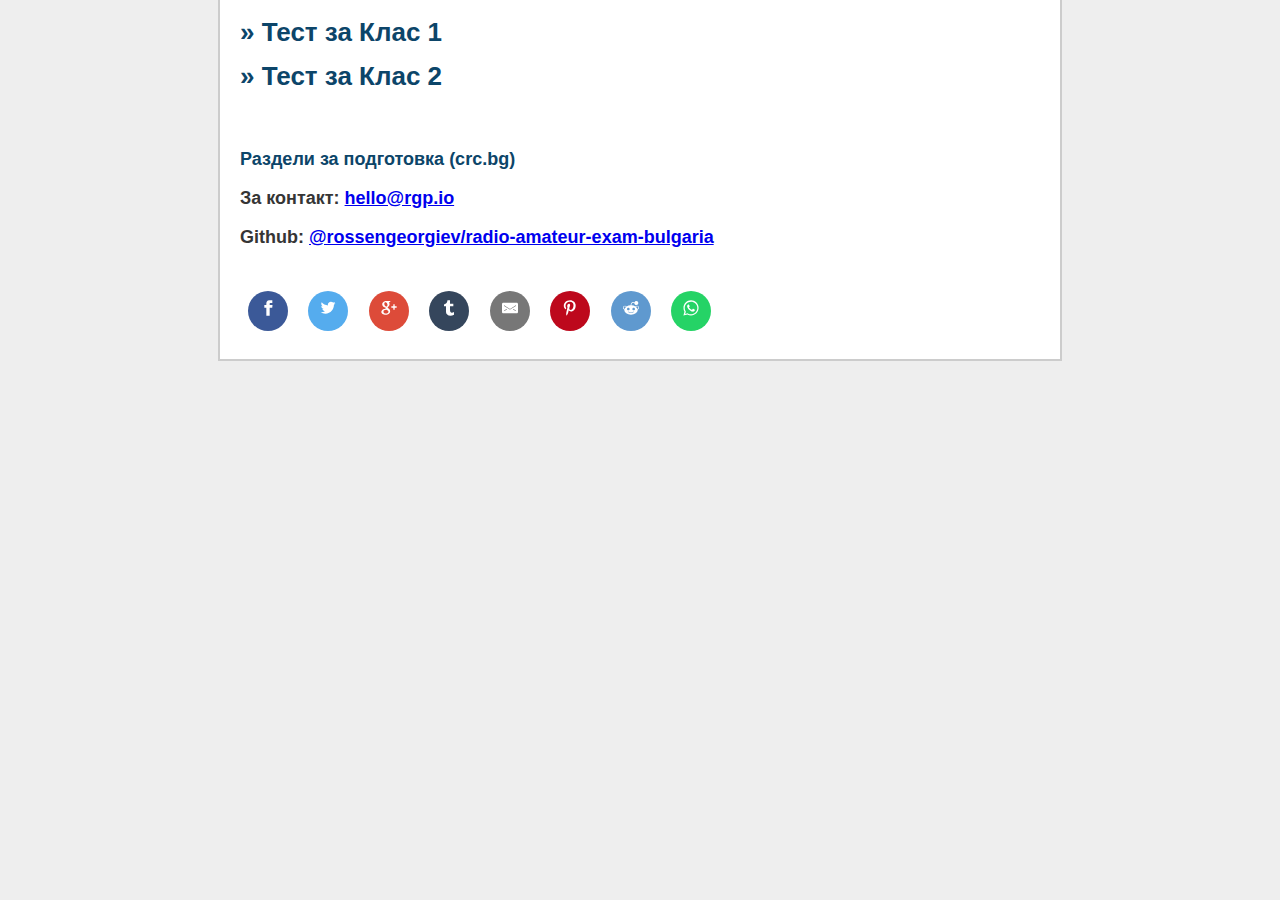
==== index.html @ d1523624 "main" ====
<!DOCTYPE html>
<html>
    <head>
		<meta http-equiv="Content-Type" content="text/html; charset=utf-8">

        <title>Подготовка за Радиолибителски клас 1 & 2</title>

        <link href="css/reset.css" media="screen" rel="stylesheet" type="text/css">
        <link href="css/slickQuiz.css" media="screen" rel="stylesheet" type="text/css">
        <link href="css/master.css" media="screen" rel="stylesheet" type="text/css">
        <link href="css/sharebuttons.css" media="screen" rel="stylesheet" type="text/css">
    </head>

    <body id="slickQuiz">
        <h1 class="quizName"><a class="link" href="class1.html">» Тест за Клас 1</a></h1>
		<h1 class="quizName"><a class="link" href="class2.html">» Тест за Клас 2</a></h1>
        <br/>
		<h3 class="quizName"><a class="link" target="_blank" href="http://www.crc.bg/section.php?id=363&lang=bg">Раздели за подготовка (crc.bg)</a></h1>
        <h3 class="quizName">За контакт: <a href="mailto:hello@rgp.io">hello@rgp.io</a></h3>
        <h3 class="quizName">Github: <a href="https://github.com/rossengeorgiev/radio-amateur-exam-bulgaria">@rossengeorgiev/radio-amateur-exam-bulgaria</a></h3>
        <br/>
<!-- Sharingbutton Facebook -->
<a class="resp-sharing-button__link" href="https://facebook.com/sharer/sharer.php?u=http%3A%2F%2Frgp.io%2Fradio-amateur-exam-bulgaria%2F%20" target="_blank" aria-label="">
  <div class="resp-sharing-button resp-sharing-button--facebook resp-sharing-button--small"><div aria-hidden="true" class="resp-sharing-button__icon resp-sharing-button__icon--solid">
    <svg version="1.1" x="0px" y="0px" width="24px" height="24px" viewBox="0 0 24 24" enable-background="new 0 0 24 24" xml:space="preserve">
        <g>
            <path d="M18.768,7.465H14.5V5.56c0-0.896,0.594-1.105,1.012-1.105s2.988,0,2.988,0V0.513L14.171,0.5C10.244,0.5,9.5,3.438,9.5,5.32 v2.145h-3v4h3c0,5.212,0,12,0,12h5c0,0,0-6.85,0-12h3.851L18.768,7.465z"/>
        </g>
    </svg>
    </div>
  </div>
</a>

<!-- Sharingbutton Twitter -->
<a class="resp-sharing-button__link" href="https://twitter.com/intent/tweet/?text=%D0%9F%D0%BE%D0%B4%D0%B3%D0%BE%D1%82%D0%BE%D0%B2%D0%BA%D0%B0%20%D0%B7%D0%B0%20%D0%A0%D0%B0%D0%B4%D0%B8%D0%BE%D0%BB%D0%B8%D0%B1%D0%B8%D1%82%D0%B5%D0%BB%D1%81%D0%BA%D0%B8%20%D0%BA%D0%BB%D0%B0%D1%81%201%20%26%202&amp;url=http%3A%2F%2Frgp.io%2Fradio-amateur-exam-bulgaria%2F%20" target="_blank" aria-label="">
  <div class="resp-sharing-button resp-sharing-button--twitter resp-sharing-button--small"><div aria-hidden="true" class="resp-sharing-button__icon resp-sharing-button__icon--solid">
    <svg version="1.1" x="0px" y="0px" width="24px" height="24px" viewBox="0 0 24 24" enable-background="new 0 0 24 24" xml:space="preserve">
        <g>
            <path d="M23.444,4.834c-0.814,0.363-1.5,0.375-2.228,0.016c0.938-0.562,0.981-0.957,1.32-2.019c-0.878,0.521-1.851,0.9-2.886,1.104 C18.823,3.053,17.642,2.5,16.335,2.5c-2.51,0-4.544,2.036-4.544,4.544c0,0.356,0.04,0.703,0.117,1.036 C8.132,7.891,4.783,6.082,2.542,3.332C2.151,4.003,1.927,4.784,1.927,5.617c0,1.577,0.803,2.967,2.021,3.782 C3.203,9.375,2.503,9.171,1.891,8.831C1.89,8.85,1.89,8.868,1.89,8.888c0,2.202,1.566,4.038,3.646,4.456 c-0.666,0.181-1.368,0.209-2.053,0.079c0.579,1.804,2.257,3.118,4.245,3.155C5.783,18.102,3.372,18.737,1,18.459 C3.012,19.748,5.399,20.5,7.966,20.5c8.358,0,12.928-6.924,12.928-12.929c0-0.198-0.003-0.393-0.012-0.588 C21.769,6.343,22.835,5.746,23.444,4.834z"/>
        </g>
    </svg>
    </div>
  </div>
</a>

<!-- Sharingbutton Google+ -->
<a class="resp-sharing-button__link" href="https://plus.google.com/share?url=http%3A%2F%2Frgp.io%2Fradio-amateur-exam-bulgaria%2F%20" target="_blank" aria-label="">
  <div class="resp-sharing-button resp-sharing-button--google resp-sharing-button--small"><div aria-hidden="true" class="resp-sharing-button__icon resp-sharing-button__icon--solid">
    <svg version="1.1" x="0px" y="0px" width="24px" height="24px" viewBox="0 0 24 24" enable-background="new 0 0 24 24" xml:space="preserve">
        <g>
            <path d="M11.366,12.928c-0.729-0.516-1.393-1.273-1.404-1.505c0-0.425,0.038-0.627,0.988-1.368 c1.229-0.962,1.906-2.228,1.906-3.564c0-1.212-0.37-2.289-1.001-3.044h0.488c0.102,0,0.2-0.033,0.282-0.091l1.364-0.989 c0.169-0.121,0.24-0.338,0.176-0.536C14.102,1.635,13.918,1.5,13.709,1.5H7.608c-0.667,0-1.345,0.118-2.011,0.347 c-2.225,0.766-3.778,2.66-3.778,4.605c0,2.755,2.134,4.845,4.987,4.91c-0.056,0.22-0.084,0.434-0.084,0.645 c0,0.425,0.108,0.827,0.33,1.216c-0.026,0-0.051,0-0.079,0c-2.72,0-5.175,1.334-6.107,3.32C0.623,17.06,0.5,17.582,0.5,18.098 c0,0.501,0.129,0.984,0.382,1.438c0.585,1.046,1.843,1.861,3.544,2.289c0.877,0.223,1.82,0.335,2.8,0.335 c0.88,0,1.718-0.114,2.494-0.338c2.419-0.702,3.981-2.482,3.981-4.538C13.701,15.312,13.068,14.132,11.366,12.928z M3.66,17.443 c0-1.435,1.823-2.693,3.899-2.693h0.057c0.451,0.005,0.892,0.072,1.309,0.2c0.142,0.098,0.28,0.192,0.412,0.282 c0.962,0.656,1.597,1.088,1.774,1.783c0.041,0.175,0.063,0.35,0.063,0.519c0,1.787-1.333,2.693-3.961,2.693 C5.221,20.225,3.66,19.002,3.66,17.443z M5.551,3.89c0.324-0.371,0.75-0.566,1.227-0.566l0.055,0 c1.349,0.041,2.639,1.543,2.876,3.349c0.133,1.013-0.092,1.964-0.601,2.544C8.782,9.589,8.363,9.783,7.866,9.783H7.865H7.844 c-1.321-0.04-2.639-1.6-2.875-3.405C4.836,5.37,5.049,4.462,5.551,3.89z"/>
            <polygon points="23.5,9.5 20.5,9.5 20.5,6.5 18.5,6.5 18.5,9.5 15.5,9.5 15.5,11.5 18.5,11.5 18.5,14.5 20.5,14.5 20.5,11.5  23.5,11.5 	"/>
        </g>
    </svg>
    </div>
  </div>
</a>

<!-- Sharingbutton Tumblr -->
<a class="resp-sharing-button__link" href="https://www.tumblr.com/widgets/share/tool?posttype=link&amp;title=%D0%9F%D0%BE%D0%B4%D0%B3%D0%BE%D1%82%D0%BE%D0%B2%D0%BA%D0%B0%20%D0%B7%D0%B0%20%D0%A0%D0%B0%D0%B4%D0%B8%D0%BE%D0%BB%D0%B8%D0%B1%D0%B8%D1%82%D0%B5%D0%BB%D1%81%D0%BA%D0%B8%20%D0%BA%D0%BB%D0%B0%D1%81%201%20%26%202&amp;caption=%D0%9F%D0%BE%D0%B4%D0%B3%D0%BE%D1%82%D0%BE%D0%B2%D0%BA%D0%B0%20%D0%B7%D0%B0%20%D0%A0%D0%B0%D0%B4%D0%B8%D0%BE%D0%BB%D0%B8%D0%B1%D0%B8%D1%82%D0%B5%D0%BB%D1%81%D0%BA%D0%B8%20%D0%BA%D0%BB%D0%B0%D1%81%201%20%26%202&amp;content=http%3A%2F%2Frgp.io%2Fradio-amateur-exam-bulgaria%2F%20&amp;canonicalUrl=http%3A%2F%2Frgp.io%2Fradio-amateur-exam-bulgaria%2F%20&amp;shareSource=tumblr_share_button" target="_blank" aria-label="">
  <div class="resp-sharing-button resp-sharing-button--tumblr resp-sharing-button--small"><div aria-hidden="true" class="resp-sharing-button__icon resp-sharing-button__icon--solid">
    <svg version="1.1" x="0px" y="0px" width="24px" height="24px" viewBox="0 0 24 24" enable-background="new 0 0 24 24" xml:space="preserve">
        <g>
            <path d="M13.5,0.5v5h5v4h-5v5.515c0,5.028,3.52,4.427,6,2.798v4.433c-6.728,3.172-12-0.064-12-4.255V9.5h-3V6.668 c0.903-0.293,2.245-0.714,2.889-1.261c0.646-0.551,1.162-1.208,1.551-1.976C9.331,2.664,9.6,1.686,9.746,0.5H13.5z"/>
        </g>
    </svg>
    </div>
  </div>
</a>

<!-- Sharingbutton E-Mail -->
<a class="resp-sharing-button__link" href="mailto:?subject=%D0%9F%D0%BE%D0%B4%D0%B3%D0%BE%D1%82%D0%BE%D0%B2%D0%BA%D0%B0%20%D0%B7%D0%B0%20%D0%A0%D0%B0%D0%B4%D0%B8%D0%BE%D0%BB%D0%B8%D0%B1%D0%B8%D1%82%D0%B5%D0%BB%D1%81%D0%BA%D0%B8%20%D0%BA%D0%BB%D0%B0%D1%81%201%20%26%202&amp;body=http%3A%2F%2Frgp.io%2Fradio-amateur-exam-bulgaria%2F%20" target="_self" aria-label="">
  <div class="resp-sharing-button resp-sharing-button--email resp-sharing-button--small"><div aria-hidden="true" class="resp-sharing-button__icon resp-sharing-button__icon--solid">
    <svg version="1.1" x="0px" y="0px" width="24px" height="24px" viewBox="0 0 24 24" enable-background="new 0 0 24 24" xml:space="preserve">
        <path d="M22,4H2C0.897,4,0,4.897,0,6v12c0,1.103,0.897,2,2,2h20c1.103,0,2-0.897,2-2V6C24,4.897,23.103,4,22,4z M7.248,14.434 l-3.5,2C3.67,16.479,3.584,16.5,3.5,16.5c-0.174,0-0.342-0.09-0.435-0.252c-0.137-0.239-0.054-0.545,0.186-0.682l3.5-2 c0.24-0.137,0.545-0.054,0.682,0.186C7.571,13.992,7.488,14.297,7.248,14.434z M12,14.5c-0.094,0-0.189-0.026-0.271-0.08l-8.5-5.5 C2.997,8.77,2.93,8.46,3.081,8.229c0.15-0.23,0.459-0.298,0.691-0.147L12,13.405l8.229-5.324c0.232-0.15,0.542-0.084,0.691,0.147 c0.15,0.232,0.083,0.542-0.148,0.691l-8.5,5.5C12.189,14.474,12.095,14.5,12,14.5z M20.934,16.248 C20.842,16.41,20.673,16.5,20.5,16.5c-0.084,0-0.169-0.021-0.248-0.065l-3.5-2c-0.24-0.137-0.323-0.442-0.186-0.682 s0.443-0.322,0.682-0.186l3.5,2C20.988,15.703,21.071,16.009,20.934,16.248z"/>
    </svg>
    </div>
  </div>
</a>

<!-- Sharingbutton Pinterest -->
<a class="resp-sharing-button__link" href="https://pinterest.com/pin/create/button/?url=http%3A%2F%2Frgp.io%2Fradio-amateur-exam-bulgaria%2F%20&amp;media=http%3A%2F%2Frgp.io%2Fradio-amateur-exam-bulgaria%2F%20&amp;summary=%D0%9F%D0%BE%D0%B4%D0%B3%D0%BE%D1%82%D0%BE%D0%B2%D0%BA%D0%B0%20%D0%B7%D0%B0%20%D0%A0%D0%B0%D0%B4%D0%B8%D0%BE%D0%BB%D0%B8%D0%B1%D0%B8%D1%82%D0%B5%D0%BB%D1%81%D0%BA%D0%B8%20%D0%BA%D0%BB%D0%B0%D1%81%201%20%26%202" target="_blank" aria-label="">
  <div class="resp-sharing-button resp-sharing-button--pinterest resp-sharing-button--small"><div aria-hidden="true" class="resp-sharing-button__icon resp-sharing-button__icon--solid">
    <svg version="1.1" x="0px" y="0px" width="24px" height="24px" viewBox="0 0 24 24" enable-background="new 0 0 24 24" xml:space="preserve">
        <path d="M12.137,0.5C5.86,0.5,2.695,5,2.695,8.752c0,2.272,0.8 ,4.295,2.705,5.047c0.303,0.124,0.574,0.004,0.661-0.33 c0.062-0.231,0.206-0.816,0.271-1.061c0.088-0.331,0.055-0.446-0.19-0.736c-0.532-0.626-0.872-1.439-0.872-2.59 c0-3.339,2.498-6.328,6.505-6.328c3.548,0,5.497,2.168,5.497,5.063c0,3.809-1.687,7.024-4.189,7.024 c-1.382,0-2.416-1.142-2.085-2.545c0.397-1.675,1.167-3.479,1.167-4.688c0-1.081-0.58-1.983-1.782-1.983 c-1.413,0-2.548,1.461-2.548,3.42c0,1.247,0.422,2.09,0.422,2.09s-1.445,6.126-1.699,7.199c-0.505,2.137-0.076,4.756-0.04,5.02 c0.021,0.157,0.224,0.195,0.314,0.078c0.13-0.171,1.813-2.25,2.385-4.325c0.162-0.589,0.929-3.632,0.929-3.632 c0.459,0.876,1.801,1.646,3.228,1.646c4.247,0,7.128-3.871,7.128-9.053C20.5,4.15,17.182,0.5,12.137,0.5z"/>
    </svg>
    </div>
  </div>
</a>

<!-- Sharingbutton Reddit -->
<a class="resp-sharing-button__link" href="https://reddit.com/submit/?url=http%3A%2F%2Frgp.io%2Fradio-amateur-exam-bulgaria%2F%20" target="_blank" aria-label="">
  <div class="resp-sharing-button resp-sharing-button--reddit resp-sharing-button--small"><div aria-hidden="true" class="resp-sharing-button__icon resp-sharing-button__icon--solid">
    <svg version="1.1" x="0px" y="0px" width="24px" height="24px" viewBox="0 0 24 24" enable-background="new 0 0 24 24" xml:space="preserve">
        <path d="M24,11.5c0-1.654-1.346-3-3-3c-0.964,0-1.863,0.476-2.422,1.241c-1.639-1.006-3.747-1.64-6.064-1.723 c0.064-1.11,0.4-3.049,1.508-3.686c0.72-0.414,1.733-0.249,3.01,0.478C17.189,6.317,18.452,7.5,20,7.5c1.654,0,3-1.346,3-3 s-1.346-3-3-3c-1.382,0-2.536,0.944-2.883,2.217C15.688,3,14.479,2.915,13.521,3.466c-1.642,0.945-1.951,3.477-2.008,4.551 C9.186,8.096,7.067,8.731,5.422,9.741C4.863,8.976,3.964,8.5,3,8.5c-1.654,0-3,1.346-3,3c0,1.319,0.836,2.443,2.047,2.844 C2.019,14.56,2,14.778,2,15c0,3.86,4.486,7,10,7s10-3.14,10-7c0-0.222-0.019-0.441-0.048-0.658C23.148,13.938,24,12.795,24,11.5z  M2.286,13.366C1.522,13.077,1,12.351,1,11.5c0-1.103,0.897-2,2-2c0.635,0,1.217,0.318,1.59,0.816 C3.488,11.17,2.683,12.211,2.286,13.366z M6,13.5c0-1.103,0.897-2,2-2s2,0.897,2,2c0,1.103-0.897,2-2,2S6,14.603,6,13.5z  M15.787,18.314c-1.063,0.612-2.407,0.949-3.787,0.949c-1.387,0-2.737-0.34-3.803-0.958c-0.239-0.139-0.321-0.444-0.182-0.683 c0.139-0.24,0.444-0.322,0.683-0.182c1.828,1.059,4.758,1.062,6.59,0.008c0.239-0.138,0.545-0.055,0.683,0.184 C16.108,17.871,16.026,18.177,15.787,18.314z M16,15.5c-1.103,0-2-0.897-2-2c0-1.103,0.897-2,2-2s2,0.897,2,2 C18,14.603,17.103,15.5,16,15.5z M21.713,13.365c-0.397-1.155-1.201-2.195-2.303-3.048C19.784,9.818,20.366,9.5,21,9.5 c1.103,0,2,0.897,2,2C23,12.335,22.468,13.073,21.713,13.365z"/>
    </svg>
    </div>
  </div>
</a>

<!-- Sharingbutton WhatsApp -->
<a class="resp-sharing-button__link" href="whatsapp://send?text=%D0%9F%D0%BE%D0%B4%D0%B3%D0%BE%D1%82%D0%BE%D0%B2%D0%BA%D0%B0%20%D0%B7%D0%B0%20%D0%A0%D0%B0%D0%B4%D0%B8%D0%BE%D0%BB%D0%B8%D0%B1%D0%B8%D1%82%D0%B5%D0%BB%D1%81%D0%BA%D0%B8%20%D0%BA%D0%BB%D0%B0%D1%81%201%20%26%202%20http%3A%2F%2Frgp.io%2Fradio-amateur-exam-bulgaria%2F%20" target="_blank" aria-label="">
  <div class="resp-sharing-button resp-sharing-button--whatsapp resp-sharing-button--small"><div aria-hidden="true" class="resp-sharing-button__icon resp-sharing-button__icon--solid"><svg xmlns="http://www.w3.org/2000/svg" width="24" height="24" viewBox="0 0 24 24"><path stroke="none" d="M20.1,3.9C17.9,1.7,15,0.5,12,0.5C5.8,0.5,0.7,5.6,0.7,11.9c0,2,0.5,3.9,1.5,5.6l-1.6,5.9l6-1.6c1.6,0.9,3.5,1.3,5.4,1.3l0,0l0,0c6.3,0,11.4-5.1,11.4-11.4C23.3,8.9,22.2,6,20.1,3.9z M12,21.4L12,21.4c-1.7,0-3.3-0.5-4.8-1.3l-0.4-0.2l-3.5,1l1-3.4L4,17c-1-1.5-1.4-3.2-1.4-5.1c0-5.2,4.2-9.4,9.4-9.4c2.5,0,4.9,1,6.7,2.8c1.8,1.8,2.8,4.2,2.8,6.7C21.4,17.2,17.2,21.4,12,21.4z M17.1,14.3c-0.3-0.1-1.7-0.9-1.9-1c-0.3-0.1-0.5-0.1-0.7,0.1c-0.2,0.3-0.8,1-0.9,1.1c-0.2,0.2-0.3,0.2-0.6,0.1c-0.3-0.1-1.2-0.5-2.3-1.4c-0.9-0.8-1.4-1.7-1.6-2c-0.2-0.3,0-0.5,0.1-0.6s0.3-0.3,0.4-0.5c0.2-0.1,0.3-0.3,0.4-0.5c0.1-0.2,0-0.4,0-0.5c0-0.1-0.7-1.5-1-2.1C8.9,6.6,8.6,6.7,8.5,6.7c-0.2,0-0.4,0-0.6,0S7.5,6.8,7.2,7c-0.3,0.3-1,1-1,2.4s1,2.8,1.1,3c0.1,0.2,2,3.1,4.9,4.3c0.7,0.3,1.2,0.5,1.6,0.6c0.7,0.2,1.3,0.2,1.8,0.1c0.6-0.1,1.7-0.7,1.9-1.3c0.2-0.7,0.2-1.2,0.2-1.3C17.6,14.5,17.4,14.4,17.1,14.3z"/></svg>
    </div>
  </div>
</a>

    </body>
</html>
---- css/slickQuiz.css ----
/* BASE QUIZ STYLES */
/* These styles ensure that the necessary elements are hidden for toggling */

/* DO NOT EDIT UNLESS YOU KNOW WHAT YOU ARE DOING!! */

.startQuiz,
.nextQuestion,
.backToQuestion,
.questions li.question,
.questions li.question .responses,
.questions li.question .responses .correct,
.questions li.question .responses .incorrect,
.quizResults {
    display: none;
}

/* If response messages are disabled or only shown on quiz completion,
   nextQuestion button IS checkAnswer button - so it must be displayed */
.nextQuestion.checkAnswer,.checkNextQuestion {
    display: block;
}

ol.questions,
ul.answers,
ul.responses,
ol.questions li,
ul.answers li,
ul.responses li {
    list-style-type: none;
}
---- css/master.css ----
/* QUIZ STYLES */
/* Styles to prettify the quiz page */

html {
    background: #eee;
}

body {
    width: 800px;
    margin: 0 auto;
    border: 2px solid #ccc;
    border-top: none;
    background: #fff;
    padding: 20px;
    font-family: Trebuchet, Arial,Helvetica,sans-serif;
    font-size: 16px;
    color: #353535;
    line-height: 1.5em;
}

h1,h2,h3,h4,h5,h6 {font-weight: bold;}

h1 a.link, h3 a.link { text-decoration: none; color: #0C4569 }
h1 a:hover, h3 a:hover { text-decoration: underline; }

h1 {
    font-size: 26px;
    margin: 0 0 20px;
    color: #0C4569;
}
h2 {
    font-size: 22px;
    margin: 15px 0;
}
h3 {
    font-size: 18px;
    margin: 15px 0 10px;
}
h4 {
    font-size: 16px;
    margin: 10px 0;
}
h5 {
    font-size: 14px;
    margin: 10px 0 5px;
}
h6 {
    font-size: 12px;
    margin: 5px 0;
}

strong { font-weight: bold; }
em { font-style: italic; }
ul { list-style-type: circle; }
ol { list-style-type: decimal; }
ol li { list-style-type: decimal; margin-left: 20px; }

.button {
    float: left;
    width: auto;
    padding: 5px 15px;
    color:#ffffff;
    background-color:darkcyan;
    border: 1px solid #fff;
    -webkit-border-radius: 5px;
    -moz-border-radius: 5px;
    border-radius: 5px;
	text-decoration: none;
}
.button:hover {
    background-color:darkslategray;
}

.startQuiz {
    margin-top: 40px;
}

/* clearfix */
.quizArea, .quizResults {
    zoom: 1;
}
.quizArea:before, .quizArea:after, .quizResults:before, .quizResults:after {
    content: "\0020";
    display: block;
    height: 0;
    visibility: hidden;
    font-size: 0;
}
.quizArea:after, .quizResults:after {
    clear: both;
}

.questionCount {
    font-size: 14px;
    font-style: italic;
}
.questionCount span {
    font-weight: bold;
}

ol.questions {
    margin-top: 20px;
    margin-left: 0;
}
ol.questions li {
    margin-left: 0;
}

ul.answers {
    margin-left: 20px;
    margin-bottom: 20px;
}

ul.responses li {
    margin: 10px 20px 20px;
}
ul.responses li p span {
    display: block;
    font-weight: bold;
    font-size: 18px;
}
ul.responses li.correct p span {
    color: #6C9F2E;
}ul.responses li.incorrect p span {
    color: #B5121B;
}

.quizResults h3 {
    margin: 0;
}
.quizResults h3 span {
    font-weight: normal;
    font-style: italic;
}
.quizResultsCopy {
    margin-top: 20px;
}
---- css/sharebuttons.css ----
.resp-sharing-button__link,
.resp-sharing-button__icon {
  display: inline-block;
  font-size: 1em;
}

.resp-sharing-button__link {
  text-decoration: none;
  color: #fff;
  margin: 0.5em
}

.resp-sharing-button {
  border-radius: 50px;
  transition: 25ms ease-out;
  padding: 0.5em 0.75em;
  font-family: Helvetica Neue,Helvetica,Arial,sans-serif
}

.resp-sharing-button__icon svg {
  width: 1em;
  height: 1em
}

.resp-sharing-button span {
  padding-left: 0.4em
}

/* Non solid icons get a stroke */
.resp-sharing-button__icon {
  stroke: #fff;
  fill: none
}

/* Solid icons get a fill */
.resp-sharing-button__icon--solid,
.resp-sharing-button__icon--solidcircle {
  fill: #fff;
  stroke: none
}

.resp-sharing-button--twitter {
  background-color: #55acee
}

.resp-sharing-button--twitter:hover {
  background-color: #2795e9
}

.resp-sharing-button--pinterest {
  background-color: #bd081c
}

.resp-sharing-button--pinterest:hover {
  background-color: #8c0615
}

.resp-sharing-button--facebook {
  background-color: #3b5998
}

.resp-sharing-button--facebook:hover {
  background-color: #2d4373
}

.resp-sharing-button--tumblr {
  background-color: #35465C
}

.resp-sharing-button--tumblr:hover {
  background-color: #222d3c
}

.resp-sharing-button--reddit {
  background-color: #5f99cf
}

.resp-sharing-button--reddit:hover {
  background-color: #3a80c1
}

.resp-sharing-button--google {
  background-color: #dd4b39
}

.resp-sharing-button--google:hover {
  background-color: #c23321
}

.resp-sharing-button--linkedin {
  background-color: #0077b5
}

.resp-sharing-button--linkedin:hover {
  background-color: #046293
}

.resp-sharing-button--email {
  background-color: #777
}

.resp-sharing-button--email:hover {
  background-color: #5e5e5e
}

.resp-sharing-button--xing {
  background-color: #1a7576
}

.resp-sharing-button--xing:hover {
  background-color: #114c4c
}

.resp-sharing-button--whatsapp {
  background-color: #25D366
}

.resp-sharing-button--whatsapp:hover {
  background-color: #1da851
}

.resp-sharing-button--facebook {
  background-color: #3b5998;
  border-color: #3b5998;
}

.resp-sharing-button--facebook:hover,
.resp-sharing-button--facebook:active {
  background-color: #2d4373;
  border-color: #2d4373;
}

.resp-sharing-button--twitter {
  background-color: #55acee;
  border-color: #55acee;
}

.resp-sharing-button--twitter:hover,
.resp-sharing-button--twitter:active {
  background-color: #2795e9;
  border-color: #2795e9;
}

.resp-sharing-button--google {
  background-color: #dd4b39;
  border-color: #dd4b39;
}

.resp-sharing-button--google:hover,
.resp-sharing-button--google:active {
  background-color: #c23321;
  border-color: #c23321;
}

.resp-sharing-button--tumblr {
  background-color: #35465C;
  border-color: #35465C;
}

.resp-sharing-button--tumblr:hover,
.resp-sharing-button--tumblr:active {
  background-color: #222d3c;
  border-color: #222d3c;
}

.resp-sharing-button--email {
  background-color: #777777;
  border-color: #777777;
}

.resp-sharing-button--email:hover,
.resp-sharing-button--email:active {
  background-color: #5e5e5e;
  border-color: #5e5e5e;
}

.resp-sharing-button--pinterest {
  background-color: #bd081c;
  border-color: #bd081c;
}

.resp-sharing-button--pinterest:hover,
.resp-sharing-button--pinterest:active {
  background-color: #8c0615;
  border-color: #8c0615;
}

.resp-sharing-button--reddit {
  background-color: #5f99cf;
  border-color: #5f99cf;
}

.resp-sharing-button--reddit:hover,
.resp-sharing-button--reddit:active {
  background-color: #3a80c1;
  border-color: #3a80c1;
}

.resp-sharing-button--whatsapp {
  background-color: #25D366;
  border-color: #25D366;
}

.resp-sharing-button--whatsapp:hover,
.resp-sharing-button--google:active {
  background-color: #1DA851;
  border-color: #1DA851;
}
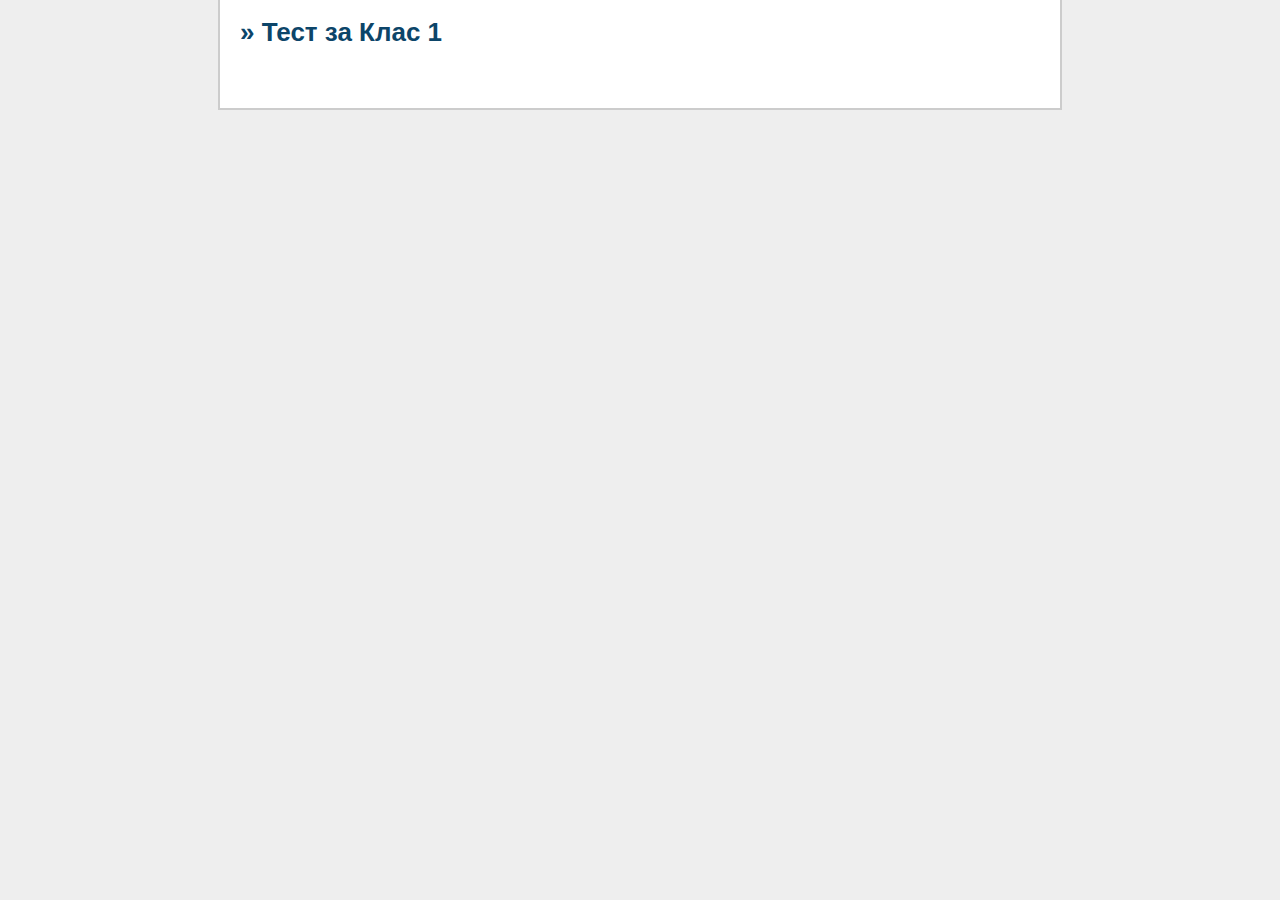
==== commit 5ab7cea8: "update index.html" ====
--- a/index.html
+++ b/index.html
@@ -3,7 +3,7 @@
     <head>
 		<meta http-equiv="Content-Type" content="text/html; charset=utf-8">
 
-        <title>Подготовка за Радиолибителски клас 1 & 2</title>
+        <title>Подготовка за Радиолибителски клас 1</title>
 
         <link href="css/reset.css" media="screen" rel="stylesheet" type="text/css">
         <link href="css/slickQuiz.css" media="screen" rel="stylesheet" type="text/css">
@@ -13,97 +13,6 @@
 
     <body id="slickQuiz">
         <h1 class="quizName"><a class="link" href="class1.html">» Тест за Клас 1</a></h1>
-		<h1 class="quizName"><a class="link" href="class2.html">» Тест за Клас 2</a></h1>
         <br/>
-		<h3 class="quizName"><a class="link" target="_blank" href="http://www.crc.bg/section.php?id=363&lang=bg">Раздели за подготовка (crc.bg)</a></h1>
-        <h3 class="quizName">За контакт: <a href="mailto:hello@rgp.io">hello@rgp.io</a></h3>
-        <h3 class="quizName">Github: <a href="https://github.com/rossengeorgiev/radio-amateur-exam-bulgaria">@rossengeorgiev/radio-amateur-exam-bulgaria</a></h3>
-        <br/>
-<!-- Sharingbutton Facebook -->
-<a class="resp-sharing-button__link" href="https://facebook.com/sharer/sharer.php?u=http%3A%2F%2Frgp.io%2Fradio-amateur-exam-bulgaria%2F%20" target="_blank" aria-label="">
-  <div class="resp-sharing-button resp-sharing-button--facebook resp-sharing-button--small"><div aria-hidden="true" class="resp-sharing-button__icon resp-sharing-button__icon--solid">
-    <svg version="1.1" x="0px" y="0px" width="24px" height="24px" viewBox="0 0 24 24" enable-background="new 0 0 24 24" xml:space="preserve">
-        <g>
-            <path d="M18.768,7.465H14.5V5.56c0-0.896,0.594-1.105,1.012-1.105s2.988,0,2.988,0V0.513L14.171,0.5C10.244,0.5,9.5,3.438,9.5,5.32 v2.145h-3v4h3c0,5.212,0,12,0,12h5c0,0,0-6.85,0-12h3.851L18.768,7.465z"/>
-        </g>
-    </svg>
-    </div>
-  </div>
-</a>
-
-<!-- Sharingbutton Twitter -->
-<a class="resp-sharing-button__link" href="https://twitter.com/intent/tweet/?text=%D0%9F%D0%BE%D0%B4%D0%B3%D0%BE%D1%82%D0%BE%D0%B2%D0%BA%D0%B0%20%D0%B7%D0%B0%20%D0%A0%D0%B0%D0%B4%D0%B8%D0%BE%D0%BB%D0%B8%D0%B1%D0%B8%D1%82%D0%B5%D0%BB%D1%81%D0%BA%D0%B8%20%D0%BA%D0%BB%D0%B0%D1%81%201%20%26%202&amp;url=http%3A%2F%2Frgp.io%2Fradio-amateur-exam-bulgaria%2F%20" target="_blank" aria-label="">
-  <div class="resp-sharing-button resp-sharing-button--twitter resp-sharing-button--small"><div aria-hidden="true" class="resp-sharing-button__icon resp-sharing-button__icon--solid">
-    <svg version="1.1" x="0px" y="0px" width="24px" height="24px" viewBox="0 0 24 24" enable-background="new 0 0 24 24" xml:space="preserve">
-        <g>
-            <path d="M23.444,4.834c-0.814,0.363-1.5,0.375-2.228,0.016c0.938-0.562,0.981-0.957,1.32-2.019c-0.878,0.521-1.851,0.9-2.886,1.104 C18.823,3.053,17.642,2.5,16.335,2.5c-2.51,0-4.544,2.036-4.544,4.544c0,0.356,0.04,0.703,0.117,1.036 C8.132,7.891,4.783,6.082,2.542,3.332C2.151,4.003,1.927,4.784,1.927,5.617c0,1.577,0.803,2.967,2.021,3.782 C3.203,9.375,2.503,9.171,1.891,8.831C1.89,8.85,1.89,8.868,1.89,8.888c0,2.202,1.566,4.038,3.646,4.456 c-0.666,0.181-1.368,0.209-2.053,0.079c0.579,1.804,2.257,3.118,4.245,3.155C5.783,18.102,3.372,18.737,1,18.459 C3.012,19.748,5.399,20.5,7.966,20.5c8.358,0,12.928-6.924,12.928-12.929c0-0.198-0.003-0.393-0.012-0.588 C21.769,6.343,22.835,5.746,23.444,4.834z"/>
-        </g>
-    </svg>
-    </div>
-  </div>
-</a>
-
-<!-- Sharingbutton Google+ -->
-<a class="resp-sharing-button__link" href="https://plus.google.com/share?url=http%3A%2F%2Frgp.io%2Fradio-amateur-exam-bulgaria%2F%20" target="_blank" aria-label="">
-  <div class="resp-sharing-button resp-sharing-button--google resp-sharing-button--small"><div aria-hidden="true" class="resp-sharing-button__icon resp-sharing-button__icon--solid">
-    <svg version="1.1" x="0px" y="0px" width="24px" height="24px" viewBox="0 0 24 24" enable-background="new 0 0 24 24" xml:space="preserve">
-        <g>
-            <path d="M11.366,12.928c-0.729-0.516-1.393-1.273-1.404-1.505c0-0.425,0.038-0.627,0.988-1.368 c1.229-0.962,1.906-2.228,1.906-3.564c0-1.212-0.37-2.289-1.001-3.044h0.488c0.102,0,0.2-0.033,0.282-0.091l1.364-0.989 c0.169-0.121,0.24-0.338,0.176-0.536C14.102,1.635,13.918,1.5,13.709,1.5H7.608c-0.667,0-1.345,0.118-2.011,0.347 c-2.225,0.766-3.778,2.66-3.778,4.605c0,2.755,2.134,4.845,4.987,4.91c-0.056,0.22-0.084,0.434-0.084,0.645 c0,0.425,0.108,0.827,0.33,1.216c-0.026,0-0.051,0-0.079,0c-2.72,0-5.175,1.334-6.107,3.32C0.623,17.06,0.5,17.582,0.5,18.098 c0,0.501,0.129,0.984,0.382,1.438c0.585,1.046,1.843,1.861,3.544,2.289c0.877,0.223,1.82,0.335,2.8,0.335 c0.88,0,1.718-0.114,2.494-0.338c2.419-0.702,3.981-2.482,3.981-4.538C13.701,15.312,13.068,14.132,11.366,12.928z M3.66,17.443 c0-1.435,1.823-2.693,3.899-2.693h0.057c0.451,0.005,0.892,0.072,1.309,0.2c0.142,0.098,0.28,0.192,0.412,0.282 c0.962,0.656,1.597,1.088,1.774,1.783c0.041,0.175,0.063,0.35,0.063,0.519c0,1.787-1.333,2.693-3.961,2.693 C5.221,20.225,3.66,19.002,3.66,17.443z M5.551,3.89c0.324-0.371,0.75-0.566,1.227-0.566l0.055,0 c1.349,0.041,2.639,1.543,2.876,3.349c0.133,1.013-0.092,1.964-0.601,2.544C8.782,9.589,8.363,9.783,7.866,9.783H7.865H7.844 c-1.321-0.04-2.639-1.6-2.875-3.405C4.836,5.37,5.049,4.462,5.551,3.89z"/>
-            <polygon points="23.5,9.5 20.5,9.5 20.5,6.5 18.5,6.5 18.5,9.5 15.5,9.5 15.5,11.5 18.5,11.5 18.5,14.5 20.5,14.5 20.5,11.5  23.5,11.5 	"/>
-        </g>
-    </svg>
-    </div>
-  </div>
-</a>
-
-<!-- Sharingbutton Tumblr -->
-<a class="resp-sharing-button__link" href="https://www.tumblr.com/widgets/share/tool?posttype=link&amp;title=%D0%9F%D0%BE%D0%B4%D0%B3%D0%BE%D1%82%D0%BE%D0%B2%D0%BA%D0%B0%20%D0%B7%D0%B0%20%D0%A0%D0%B0%D0%B4%D0%B8%D0%BE%D0%BB%D0%B8%D0%B1%D0%B8%D1%82%D0%B5%D0%BB%D1%81%D0%BA%D0%B8%20%D0%BA%D0%BB%D0%B0%D1%81%201%20%26%202&amp;caption=%D0%9F%D0%BE%D0%B4%D0%B3%D0%BE%D1%82%D0%BE%D0%B2%D0%BA%D0%B0%20%D0%B7%D0%B0%20%D0%A0%D0%B0%D0%B4%D0%B8%D0%BE%D0%BB%D0%B8%D0%B1%D0%B8%D1%82%D0%B5%D0%BB%D1%81%D0%BA%D0%B8%20%D0%BA%D0%BB%D0%B0%D1%81%201%20%26%202&amp;content=http%3A%2F%2Frgp.io%2Fradio-amateur-exam-bulgaria%2F%20&amp;canonicalUrl=http%3A%2F%2Frgp.io%2Fradio-amateur-exam-bulgaria%2F%20&amp;shareSource=tumblr_share_button" target="_blank" aria-label="">
-  <div class="resp-sharing-button resp-sharing-button--tumblr resp-sharing-button--small"><div aria-hidden="true" class="resp-sharing-button__icon resp-sharing-button__icon--solid">
-    <svg version="1.1" x="0px" y="0px" width="24px" height="24px" viewBox="0 0 24 24" enable-background="new 0 0 24 24" xml:space="preserve">
-        <g>
-            <path d="M13.5,0.5v5h5v4h-5v5.515c0,5.028,3.52,4.427,6,2.798v4.433c-6.728,3.172-12-0.064-12-4.255V9.5h-3V6.668 c0.903-0.293,2.245-0.714,2.889-1.261c0.646-0.551,1.162-1.208,1.551-1.976C9.331,2.664,9.6,1.686,9.746,0.5H13.5z"/>
-        </g>
-    </svg>
-    </div>
-  </div>
-</a>
-
-<!-- Sharingbutton E-Mail -->
-<a class="resp-sharing-button__link" href="mailto:?subject=%D0%9F%D0%BE%D0%B4%D0%B3%D0%BE%D1%82%D0%BE%D0%B2%D0%BA%D0%B0%20%D0%B7%D0%B0%20%D0%A0%D0%B0%D0%B4%D0%B8%D0%BE%D0%BB%D0%B8%D0%B1%D0%B8%D1%82%D0%B5%D0%BB%D1%81%D0%BA%D0%B8%20%D0%BA%D0%BB%D0%B0%D1%81%201%20%26%202&amp;body=http%3A%2F%2Frgp.io%2Fradio-amateur-exam-bulgaria%2F%20" target="_self" aria-label="">
-  <div class="resp-sharing-button resp-sharing-button--email resp-sharing-button--small"><div aria-hidden="true" class="resp-sharing-button__icon resp-sharing-button__icon--solid">
-    <svg version="1.1" x="0px" y="0px" width="24px" height="24px" viewBox="0 0 24 24" enable-background="new 0 0 24 24" xml:space="preserve">
-        <path d="M22,4H2C0.897,4,0,4.897,0,6v12c0,1.103,0.897,2,2,2h20c1.103,0,2-0.897,2-2V6C24,4.897,23.103,4,22,4z M7.248,14.434 l-3.5,2C3.67,16.479,3.584,16.5,3.5,16.5c-0.174,0-0.342-0.09-0.435-0.252c-0.137-0.239-0.054-0.545,0.186-0.682l3.5-2 c0.24-0.137,0.545-0.054,0.682,0.186C7.571,13.992,7.488,14.297,7.248,14.434z M12,14.5c-0.094,0-0.189-0.026-0.271-0.08l-8.5-5.5 C2.997,8.77,2.93,8.46,3.081,8.229c0.15-0.23,0.459-0.298,0.691-0.147L12,13.405l8.229-5.324c0.232-0.15,0.542-0.084,0.691,0.147 c0.15,0.232,0.083,0.542-0.148,0.691l-8.5,5.5C12.189,14.474,12.095,14.5,12,14.5z M20.934,16.248 C20.842,16.41,20.673,16.5,20.5,16.5c-0.084,0-0.169-0.021-0.248-0.065l-3.5-2c-0.24-0.137-0.323-0.442-0.186-0.682 s0.443-0.322,0.682-0.186l3.5,2C20.988,15.703,21.071,16.009,20.934,16.248z"/>
-    </svg>
-    </div>
-  </div>
-</a>
-
-<!-- Sharingbutton Pinterest -->
-<a class="resp-sharing-button__link" href="https://pinterest.com/pin/create/button/?url=http%3A%2F%2Frgp.io%2Fradio-amateur-exam-bulgaria%2F%20&amp;media=http%3A%2F%2Frgp.io%2Fradio-amateur-exam-bulgaria%2F%20&amp;summary=%D0%9F%D0%BE%D0%B4%D0%B3%D0%BE%D1%82%D0%BE%D0%B2%D0%BA%D0%B0%20%D0%B7%D0%B0%20%D0%A0%D0%B0%D0%B4%D0%B8%D0%BE%D0%BB%D0%B8%D0%B1%D0%B8%D1%82%D0%B5%D0%BB%D1%81%D0%BA%D0%B8%20%D0%BA%D0%BB%D0%B0%D1%81%201%20%26%202" target="_blank" aria-label="">
-  <div class="resp-sharing-button resp-sharing-button--pinterest resp-sharing-button--small"><div aria-hidden="true" class="resp-sharing-button__icon resp-sharing-button__icon--solid">
-    <svg version="1.1" x="0px" y="0px" width="24px" height="24px" viewBox="0 0 24 24" enable-background="new 0 0 24 24" xml:space="preserve">
-        <path d="M12.137,0.5C5.86,0.5,2.695,5,2.695,8.752c0,2.272,0.8 ,4.295,2.705,5.047c0.303,0.124,0.574,0.004,0.661-0.33 c0.062-0.231,0.206-0.816,0.271-1.061c0.088-0.331,0.055-0.446-0.19-0.736c-0.532-0.626-0.872-1.439-0.872-2.59 c0-3.339,2.498-6.328,6.505-6.328c3.548,0,5.497,2.168,5.497,5.063c0,3.809-1.687,7.024-4.189,7.024 c-1.382,0-2.416-1.142-2.085-2.545c0.397-1.675,1.167-3.479,1.167-4.688c0-1.081-0.58-1.983-1.782-1.983 c-1.413,0-2.548,1.461-2.548,3.42c0,1.247,0.422,2.09,0.422,2.09s-1.445,6.126-1.699,7.199c-0.505,2.137-0.076,4.756-0.04,5.02 c0.021,0.157,0.224,0.195,0.314,0.078c0.13-0.171,1.813-2.25,2.385-4.325c0.162-0.589,0.929-3.632,0.929-3.632 c0.459,0.876,1.801,1.646,3.228,1.646c4.247,0,7.128-3.871,7.128-9.053C20.5,4.15,17.182,0.5,12.137,0.5z"/>
-    </svg>
-    </div>
-  </div>
-</a>
-
-<!-- Sharingbutton Reddit -->
-<a class="resp-sharing-button__link" href="https://reddit.com/submit/?url=http%3A%2F%2Frgp.io%2Fradio-amateur-exam-bulgaria%2F%20" target="_blank" aria-label="">
-  <div class="resp-sharing-button resp-sharing-button--reddit resp-sharing-button--small"><div aria-hidden="true" class="resp-sharing-button__icon resp-sharing-button__icon--solid">
-    <svg version="1.1" x="0px" y="0px" width="24px" height="24px" viewBox="0 0 24 24" enable-background="new 0 0 24 24" xml:space="preserve">
-        <path d="M24,11.5c0-1.654-1.346-3-3-3c-0.964,0-1.863,0.476-2.422,1.241c-1.639-1.006-3.747-1.64-6.064-1.723 c0.064-1.11,0.4-3.049,1.508-3.686c0.72-0.414,1.733-0.249,3.01,0.478C17.189,6.317,18.452,7.5,20,7.5c1.654,0,3-1.346,3-3 s-1.346-3-3-3c-1.382,0-2.536,0.944-2.883,2.217C15.688,3,14.479,2.915,13.521,3.466c-1.642,0.945-1.951,3.477-2.008,4.551 C9.186,8.096,7.067,8.731,5.422,9.741C4.863,8.976,3.964,8.5,3,8.5c-1.654,0-3,1.346-3,3c0,1.319,0.836,2.443,2.047,2.844 C2.019,14.56,2,14.778,2,15c0,3.86,4.486,7,10,7s10-3.14,10-7c0-0.222-0.019-0.441-0.048-0.658C23.148,13.938,24,12.795,24,11.5z  M2.286,13.366C1.522,13.077,1,12.351,1,11.5c0-1.103,0.897-2,2-2c0.635,0,1.217,0.318,1.59,0.816 C3.488,11.17,2.683,12.211,2.286,13.366z M6,13.5c0-1.103,0.897-2,2-2s2,0.897,2,2c0,1.103-0.897,2-2,2S6,14.603,6,13.5z  M15.787,18.314c-1.063,0.612-2.407,0.949-3.787,0.949c-1.387,0-2.737-0.34-3.803-0.958c-0.239-0.139-0.321-0.444-0.182-0.683 c0.139-0.24,0.444-0.322,0.683-0.182c1.828,1.059,4.758,1.062,6.59,0.008c0.239-0.138,0.545-0.055,0.683,0.184 C16.108,17.871,16.026,18.177,15.787,18.314z M16,15.5c-1.103,0-2-0.897-2-2c0-1.103,0.897-2,2-2s2,0.897,2,2 C18,14.603,17.103,15.5,16,15.5z M21.713,13.365c-0.397-1.155-1.201-2.195-2.303-3.048C19.784,9.818,20.366,9.5,21,9.5 c1.103,0,2,0.897,2,2C23,12.335,22.468,13.073,21.713,13.365z"/>
-    </svg>
-    </div>
-  </div>
-</a>
-
-<!-- Sharingbutton WhatsApp -->
-<a class="resp-sharing-button__link" href="whatsapp://send?text=%D0%9F%D0%BE%D0%B4%D0%B3%D0%BE%D1%82%D0%BE%D0%B2%D0%BA%D0%B0%20%D0%B7%D0%B0%20%D0%A0%D0%B0%D0%B4%D0%B8%D0%BE%D0%BB%D0%B8%D0%B1%D0%B8%D1%82%D0%B5%D0%BB%D1%81%D0%BA%D0%B8%20%D0%BA%D0%BB%D0%B0%D1%81%201%20%26%202%20http%3A%2F%2Frgp.io%2Fradio-amateur-exam-bulgaria%2F%20" target="_blank" aria-label="">
-  <div class="resp-sharing-button resp-sharing-button--whatsapp resp-sharing-button--small"><div aria-hidden="true" class="resp-sharing-button__icon resp-sharing-button__icon--solid"><svg xmlns="http://www.w3.org/2000/svg" width="24" height="24" viewBox="0 0 24 24"><path stroke="none" d="M20.1,3.9C17.9,1.7,15,0.5,12,0.5C5.8,0.5,0.7,5.6,0.7,11.9c0,2,0.5,3.9,1.5,5.6l-1.6,5.9l6-1.6c1.6,0.9,3.5,1.3,5.4,1.3l0,0l0,0c6.3,0,11.4-5.1,11.4-11.4C23.3,8.9,22.2,6,20.1,3.9z M12,21.4L12,21.4c-1.7,0-3.3-0.5-4.8-1.3l-0.4-0.2l-3.5,1l1-3.4L4,17c-1-1.5-1.4-3.2-1.4-5.1c0-5.2,4.2-9.4,9.4-9.4c2.5,0,4.9,1,6.7,2.8c1.8,1.8,2.8,4.2,2.8,6.7C21.4,17.2,17.2,21.4,12,21.4z M17.1,14.3c-0.3-0.1-1.7-0.9-1.9-1c-0.3-0.1-0.5-0.1-0.7,0.1c-0.2,0.3-0.8,1-0.9,1.1c-0.2,0.2-0.3,0.2-0.6,0.1c-0.3-0.1-1.2-0.5-2.3-1.4c-0.9-0.8-1.4-1.7-1.6-2c-0.2-0.3,0-0.5,0.1-0.6s0.3-0.3,0.4-0.5c0.2-0.1,0.3-0.3,0.4-0.5c0.1-0.2,0-0.4,0-0.5c0-0.1-0.7-1.5-1-2.1C8.9,6.6,8.6,6.7,8.5,6.7c-0.2,0-0.4,0-0.6,0S7.5,6.8,7.2,7c-0.3,0.3-1,1-1,2.4s1,2.8,1.1,3c0.1,0.2,2,3.1,4.9,4.3c0.7,0.3,1.2,0.5,1.6,0.6c0.7,0.2,1.3,0.2,1.8,0.1c0.6-0.1,1.7-0.7,1.9-1.3c0.2-0.7,0.2-1.2,0.2-1.3C17.6,14.5,17.4,14.4,17.1,14.3z"/></svg>
-    </div>
-  </div>
-</a>
-
     </body>
 </html>
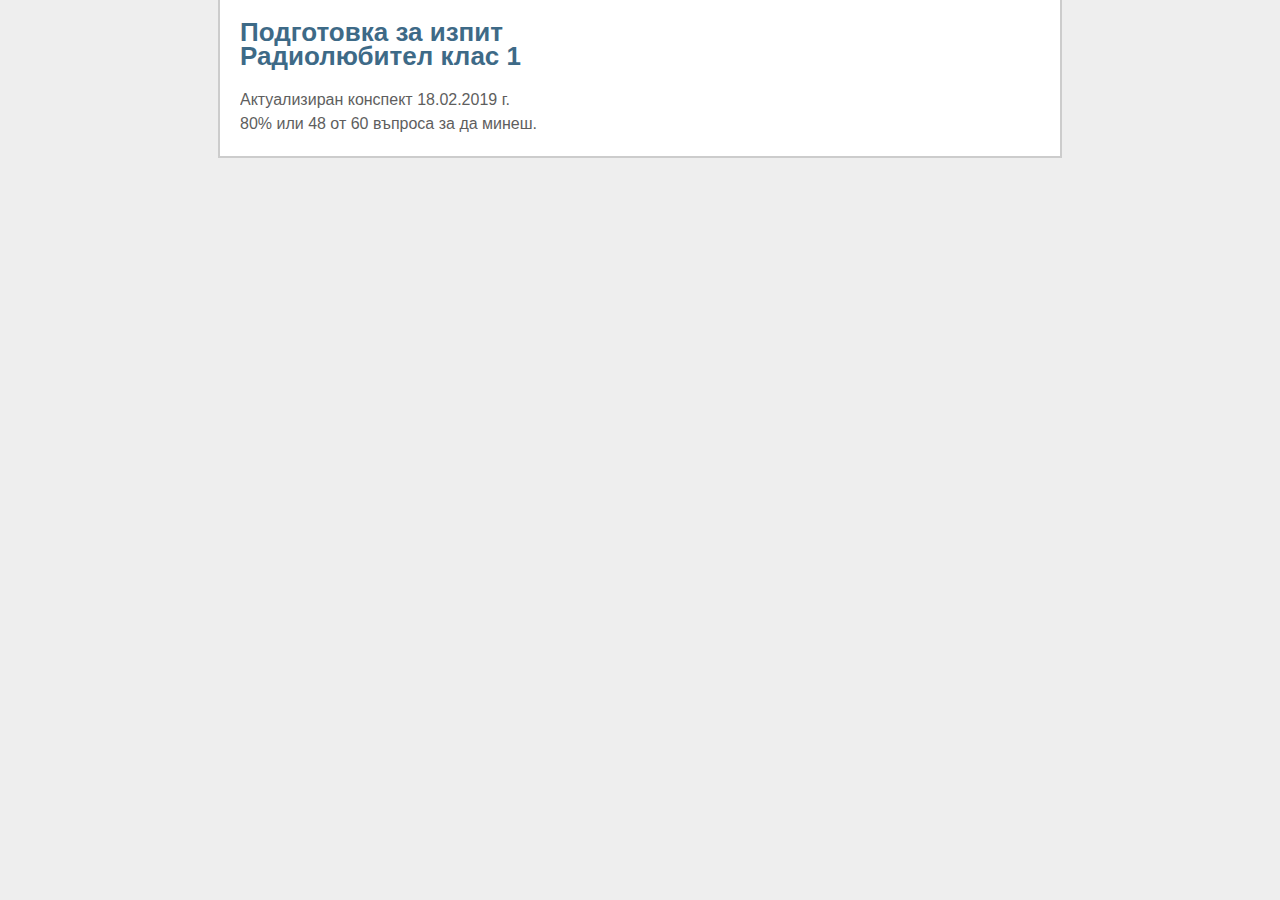
==== commit 5ce801eb: "update" ====
--- a/index.html
+++ b/index.html
@@ -3,16 +3,80 @@
     <head>
 		<meta http-equiv="Content-Type" content="text/html; charset=utf-8">
 
-        <title>Подготовка за Радиолибителски клас 1</title>
+        <title>Радиолюбител клас 1</title>
 
         <link href="css/reset.css" media="screen" rel="stylesheet" type="text/css">
         <link href="css/slickQuiz.css" media="screen" rel="stylesheet" type="text/css">
         <link href="css/master.css" media="screen" rel="stylesheet" type="text/css">
-        <link href="css/sharebuttons.css" media="screen" rel="stylesheet" type="text/css">
+		<script type="text/javascript">
+
+  var _gaq = _gaq || [];
+  _gaq.push(['_setAccount', 'UA-35578227-1']);
+  _gaq.push(['_trackPageview']);
+
+  (function() {
+    var ga = document.createElement('script'); ga.type = 'text/javascript'; ga.async = true;
+    ga.src = ('https:' == document.location.protocol ? 'https://ssl' : 'http://www') + '.google-analytics.com/ga.js';
+    var s = document.getElementsByTagName('script')[0]; s.parentNode.insertBefore(ga, s);
+  })();
+
+</script>
     </head>
 
     <body id="slickQuiz">
-        <h1 class="quizName"><a class="link" href="class1.html">» Тест за Клас 1</a></h1>
-        <br/>
+        <h1 class="quizName"></h1>
+
+        <div class="quizArea">
+            <div class="quizHeader">
+                <!-- where the quiz main copy goes -->
+
+                <a class="button startQuiz" href="">Начало</a>
+            </div>
+
+            <!-- where the quiz gets built -->
+        </div>
+
+        <div class="quizResults">
+            <h3 class="quizScore">Резултат: <span><!-- where the quiz score goes --></span></h3>
+
+            <h3 class="quizLevel"><strong>Ниво:</strong> <span><!-- where the quiz ranking level goes --></span></h3>
+
+            <div class="quizResultsCopy">
+                <!-- where the quiz result copy goes -->
+            </div>
+        </div>
+        <script src="js/jquery-1.7.min.js"></script>
+		<script src="js/class1_vupros.js"></script>
+		<script type="text/javascript">
+var quizJSON = {
+    "info": {
+        "name":    "Подготовка за изпит<br>Радиолюбител клас 1",
+        "main":    "<p>Актуализиран конспект 18.02.2019 г. <br> 80% или 48 от 60 въпроса за да минеш.</p>",
+        "results": "",
+        "level1":  "Отлично!",
+        "level2":  "Почти минаваш",
+        "level3":  "За една бройка",
+        "level4":  "Можеш по добре",
+        "level5":  "Слабо...." // no comma here
+    },
+    "questions": []
+};
+
+// Fisher-Yates shuffle - разбърква въпросите по добре
+$.fn.shuffle = function() {
+    for (var i = this.length - 1; i > 0; i--) {
+        var j = Math.floor(Math.random() * (i + 1));
+        var temp = this[i];
+        this[i] = this[j];
+        this[j] = temp;
+    }
+    return this;
+}
+
+quizJSON.questions = $(razdel).shuffle().slice(0,60).get();
+		</script>
+        <script src="js/slickQuiz.js"></script>
+        <script src="js/master.js"></script>
+
     </body>
 </html>
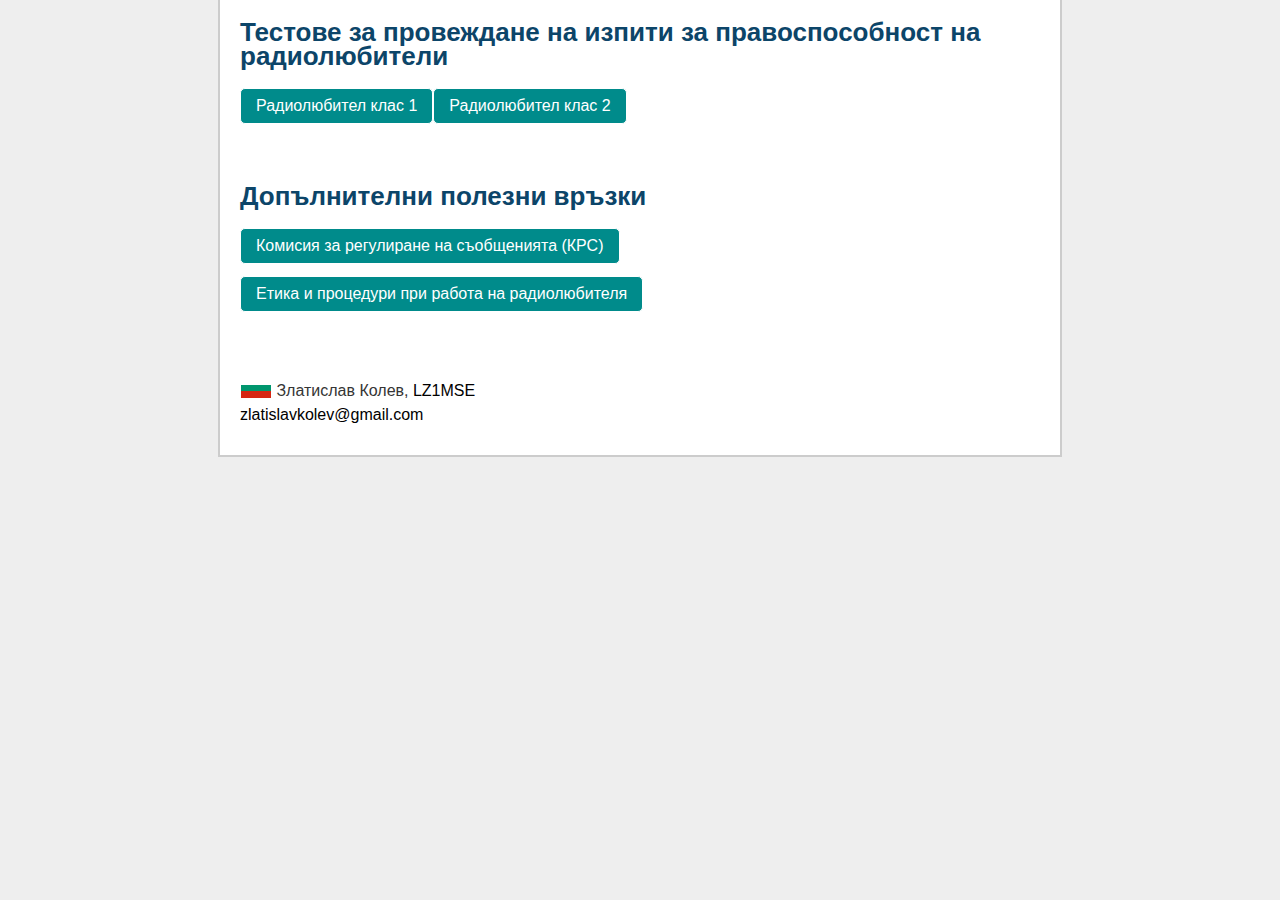
==== commit b10dfc7d: "Version 2" ====
--- a/index.html
+++ b/index.html
@@ -1,82 +1,34 @@
-<!DOCTYPE html>
-<html>
-    <head>
-		<meta http-equiv="Content-Type" content="text/html; charset=utf-8">
-
-        <title>Радиолюбител клас 1</title>
-
-        <link href="css/reset.css" media="screen" rel="stylesheet" type="text/css">
-        <link href="css/slickQuiz.css" media="screen" rel="stylesheet" type="text/css">
-        <link href="css/master.css" media="screen" rel="stylesheet" type="text/css">
-		<script type="text/javascript">
-
-  var _gaq = _gaq || [];
-  _gaq.push(['_setAccount', 'UA-35578227-1']);
-  _gaq.push(['_trackPageview']);
-
-  (function() {
-    var ga = document.createElement('script'); ga.type = 'text/javascript'; ga.async = true;
-    ga.src = ('https:' == document.location.protocol ? 'https://ssl' : 'http://www') + '.google-analytics.com/ga.js';
-    var s = document.getElementsByTagName('script')[0]; s.parentNode.insertBefore(ga, s);
-  })();
-
-</script>
-    </head>
-
-    <body id="slickQuiz">
-        <h1 class="quizName"></h1>
-
-        <div class="quizArea">
-            <div class="quizHeader">
-                <!-- where the quiz main copy goes -->
-
-                <a class="button startQuiz" href="">Начало</a>
-            </div>
-
-            <!-- where the quiz gets built -->
-        </div>
-
-        <div class="quizResults">
-            <h3 class="quizScore">Резултат: <span><!-- where the quiz score goes --></span></h3>
-
-            <h3 class="quizLevel"><strong>Ниво:</strong> <span><!-- where the quiz ranking level goes --></span></h3>
-
-            <div class="quizResultsCopy">
-                <!-- where the quiz result copy goes -->
-            </div>
-        </div>
-        <script src="js/jquery-1.7.min.js"></script>
-		<script src="js/class1_vupros.js"></script>
-		<script type="text/javascript">
-var quizJSON = {
-    "info": {
-        "name":    "Подготовка за изпит<br>Радиолюбител клас 1",
-        "main":    "<p>Актуализиран конспект 18.02.2019 г. <br> 80% или 48 от 60 въпроса за да минеш.</p>",
-        "results": "",
-        "level1":  "Отлично!",
-        "level2":  "Почти минаваш",
-        "level3":  "За една бройка",
-        "level4":  "Можеш по добре",
-        "level5":  "Слабо...." // no comma here
-    },
-    "questions": []
-};
-
-// Fisher-Yates shuffle - разбърква въпросите по добре
-$.fn.shuffle = function() {
-    for (var i = this.length - 1; i > 0; i--) {
-        var j = Math.floor(Math.random() * (i + 1));
-        var temp = this[i];
-        this[i] = this[j];
-        this[j] = temp;
-    }
-    return this;
-}
-
-quizJSON.questions = $(razdel).shuffle().slice(0,60).get();
-		</script>
-        <script src="js/slickQuiz.js"></script>
-        <script src="js/master.js"></script>
-
-    </body>
-</html>
+<!DOCTYPE html>
+<html>
+    <head>
+        <meta content="text/html; charset=utf-8" http-equiv="content-type">
+
+        <title>Радиолюбител</title>
+
+        <link href="css/reset.css" media="screen" rel="stylesheet" type="text/css">
+        <link href="css/slickQuiz.css" media="screen" rel="stylesheet" type="text/css">
+        <link href="css/master.css" media="screen" rel="stylesheet" type="text/css">
+    </head>
+
+    <body>
+        <div>
+            <div class="quizDescription"><h1>Тестове за провеждане на изпити за правоспособност на радиолюбители</h1></div>
+            <a class="button" href="class1.html" target="_self">Радиолюбител клас 1</a>
+            <a class="button" href="class2.html" target="_self">Радиолюбител клас 2</a>
+            <br/><br/>
+            <br/><br/>
+
+            <div class="quizDescription"><h1>Допълнителни полезни връзки</h1></div>
+            <a class="button" href="https://crc.bg/bg/rubriki/142/informacija-za-radiolubiteli" target="_blank">Комисия за регулиране на съобщенията (КРС)</a><br/><br/>
+            <a class="button" href="iaru_bg.pdf" target="_blank">Етика и процедури при работа на радиолюбителя</a>
+            <br/><br/>
+            <br/><br/>
+
+            <img src="img/flag_bg.png">
+            <span style="position:relative;top:-8px;">
+                Златислав Колев, <a href="https://www.qrz.com/db/LZ1MSE" target="_blank">LZ1MSE</a><br/>
+                <a href="mailto:zlatislavkolev@gmail.com">zlatislavkolev@gmail.com</a>
+            </span>
+        </div>
+    </body>
+</html>
--- a/css/slickQuiz.css
+++ b/css/slickQuiz.css
@@ -16,7 +16,7 @@
 
 /* If response messages are disabled or only shown on quiz completion,
    nextQuestion button IS checkAnswer button - so it must be displayed */
-.nextQuestion.checkAnswer,.checkNextQuestion {
+.nextQuestion.checkAnswer {
     display: block;
 }
 
@@ -28,3 +28,15 @@
 ul.responses li {
     list-style-type: none;
 }
+
+/* Accessibility */
+.quizName span:first-child {
+    border: 0;
+    clip: rect(0 0 0 0);
+    height: 1px;
+    margin: -1px;
+    overflow: hidden;
+    padding: 0;
+    position: absolute;
+    width: 1px;
+}
--- a/css/master.css
+++ b/css/master.css
@@ -19,9 +19,6 @@
 }
 
 h1,h2,h3,h4,h5,h6 {font-weight: bold;}
-
-h1 a.link, h3 a.link { text-decoration: none; color: #0C4569 }
-h1 a:hover, h3 a:hover { text-decoration: underline; }
 
 h1 {
     font-size: 26px;
@@ -49,6 +46,10 @@
     margin: 5px 0;
 }
 
+a {
+    text-decoration: none;
+    color: black;
+}
 strong { font-weight: bold; }
 em { font-style: italic; }
 ul { list-style-type: circle; }
@@ -73,6 +74,11 @@
 
 .startQuiz {
     margin-top: 40px;
+}
+
+.tryAgain {
+    float: none;
+    margin: 20px 0;
 }
 
 /* clearfix */
@@ -119,9 +125,10 @@
     font-weight: bold;
     font-size: 18px;
 }
-ul.responses li.correct p span {
+.complete ul.answers li.correct, ul.responses li.correct p span {
     color: #6C9F2E;
-}ul.responses li.incorrect p span {
+}
+ul.responses li.incorrect p span {
     color: #B5121B;
 }
 
@@ -133,5 +140,6 @@
     font-style: italic;
 }
 .quizResultsCopy {
+    clear: both;
     margin-top: 20px;
 }
